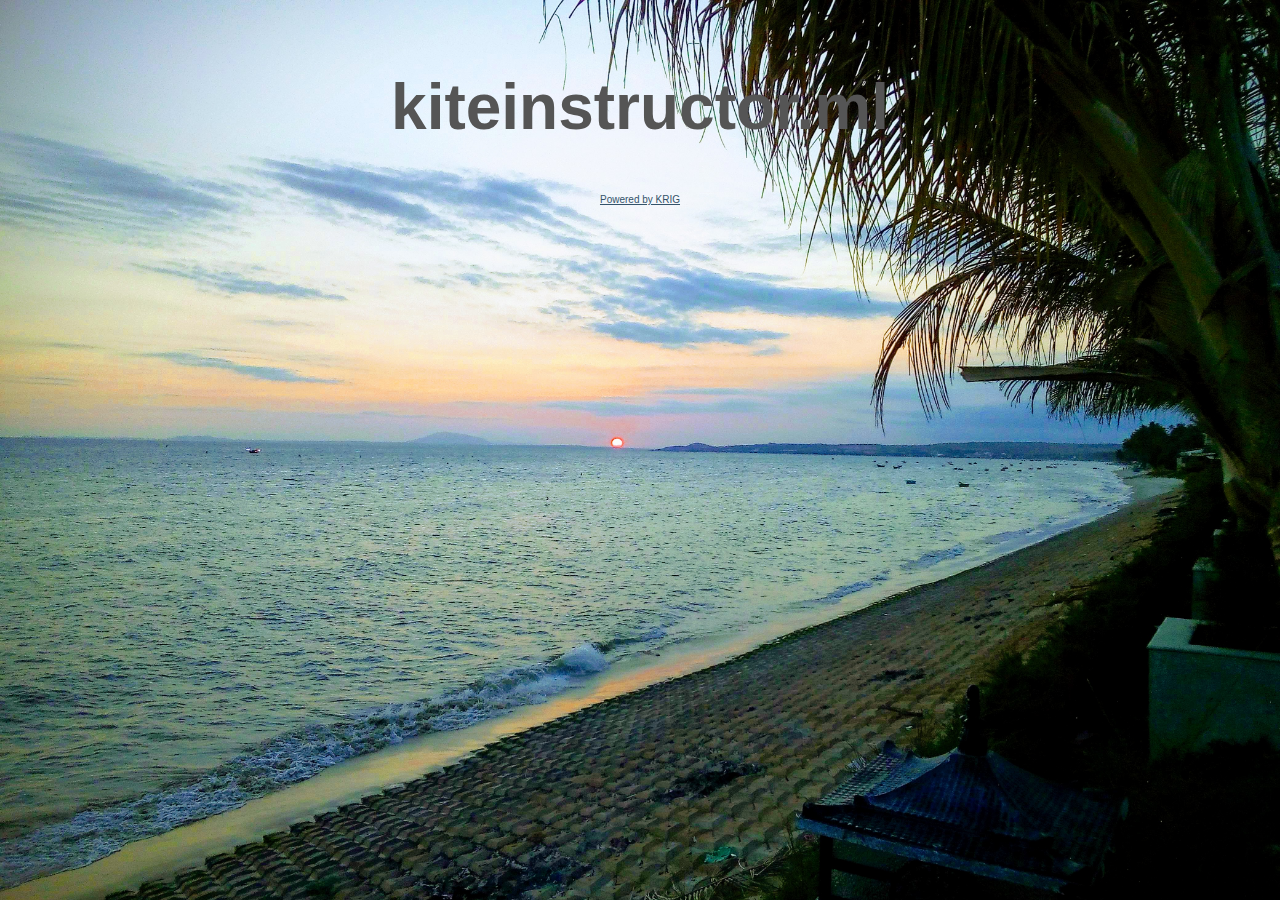
==== index.html @ efec4d52 "adding some initial files, already has the google registration" ====
<!DOCTYPE html PUBLIC "-//W3C//DTD XHTML 1.0 Strict//EN" "http://www.w3.org/TR/xhtml1/DTD/xhtml1-strict.dtd">
<html xmlns="http://www.w3.org/1999/xhtml" xml:lang="en" lang="en"><head>
    <title>kiteinstructor.ml &mdash; Coming Soon</title>
    <meta http-equiv="Content-Type" content="text/html; charset=UTF-8"/>
    <meta name="description" content="kitesurf, kiteboard, kiteinstructor, surf, surfinstructor"/>
    <link rel="stylesheet" href="s.css">
</head>

<body>
    <h1>kiteinstructor.ml</h1>
    <div>
        <a href="https://kiteinstructor.ml/">Powered by KRIG</a>
    </div>
</body>

</html>
---- s.css ----
body {
	background-image: url("img.jpg");
	background-size: cover;
	font-size:10px; 
	color:#777777; 
	font-family:arial; 
	text-align:center;
}
h1 {
	font-size:64px; 
	color:#555555; 
	margin: 70px 0 50px 0;
}
p {
	width:320px; 
	text-align:center; 
	margin-left:auto;
	margin-right:auto; 
	margin-top: 30px 
}
div {
	width:320px; 
	text-align:center; 
	margin-left:auto;
	margin-right:auto;
}
a:link {
	color: #34536A;
}
a:visited {
	color: #34536A;
}
a:active {
	color: #34536A;
}
a:hover {
	color: #34536A;
}
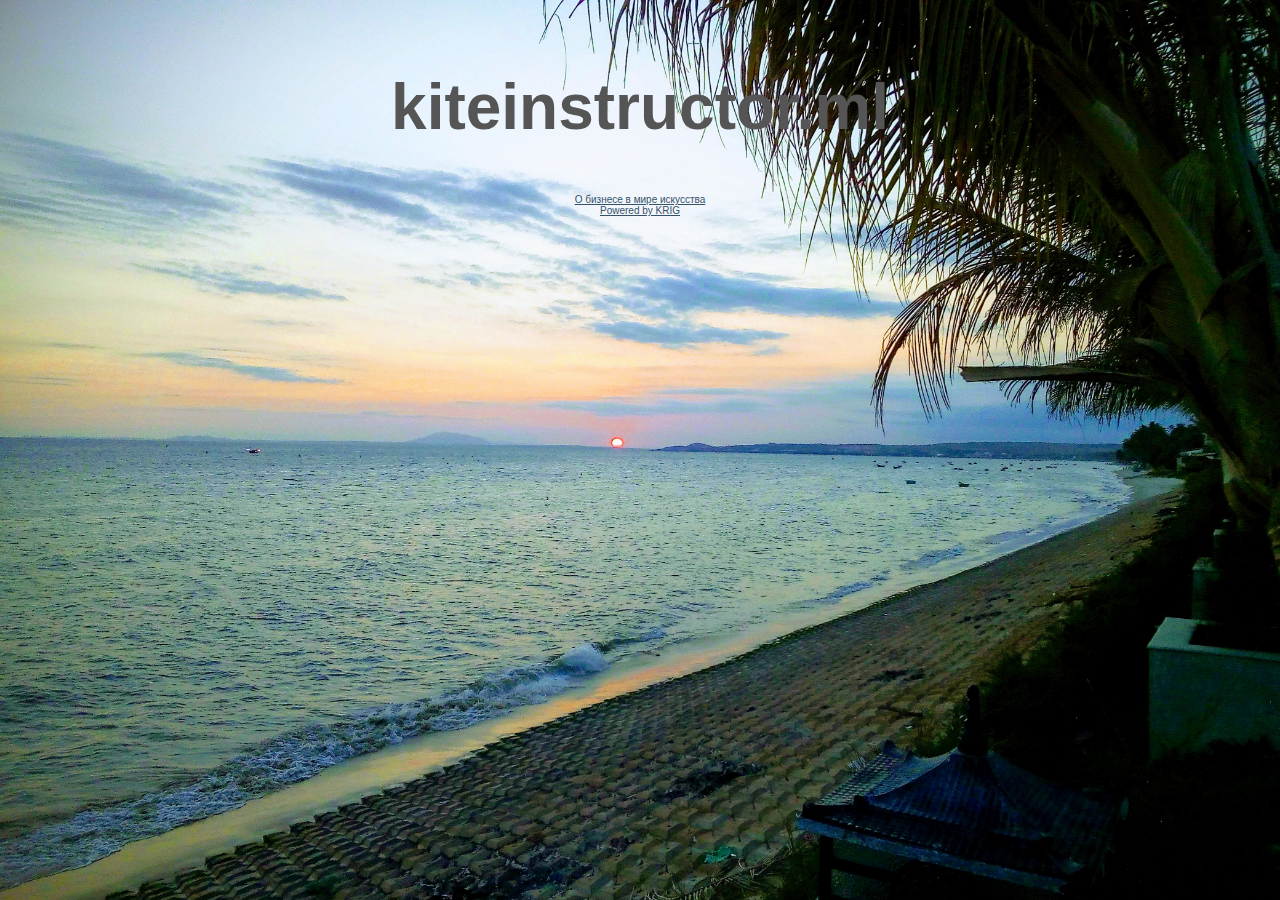
==== commit 0d38c16f: "some changes" ====
--- a/index.html
+++ b/index.html
@@ -1,5 +1,6 @@
-<!DOCTYPE html PUBLIC "-//W3C//DTD XHTML 1.0 Strict//EN" "http://www.w3.org/TR/xhtml1/DTD/xhtml1-strict.dtd">
-<html xmlns="http://www.w3.org/1999/xhtml" xml:lang="en" lang="en"><head>
+<!DOCTYPE html>
+<html>
+<head>
     <title>kiteinstructor.ml &mdash; Coming Soon</title>
     <meta http-equiv="Content-Type" content="text/html; charset=UTF-8"/>
     <meta name="description" content="kitesurf, kiteboard, kiteinstructor, surf, surfinstructor"/>
@@ -9,6 +10,7 @@
 <body>
     <h1>kiteinstructor.ml</h1>
     <div>
+        <a href="https://kiteinstructor.ml/s.html">О бизнесе в мире искусства</a><br>
         <a href="https://kiteinstructor.ml/">Powered by KRIG</a>
     </div>
 </body>
--- a/s.css
+++ b/s.css
@@ -35,5 +35,4 @@
 }
 a:hover {
 	color: #34536A;
-}
-
+}